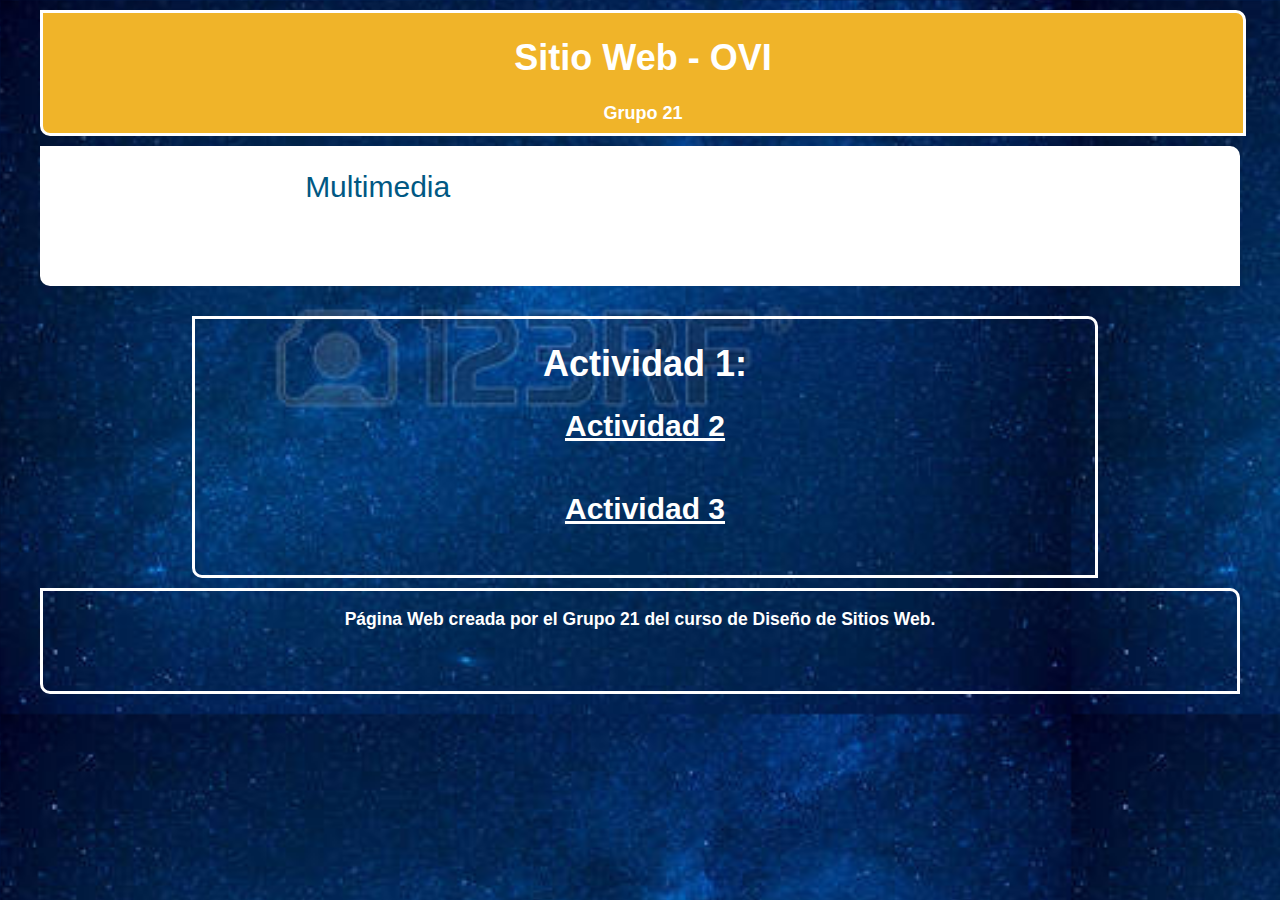
==== actividad1.html @ b1222903 "Commit1" ====
<!DOCTYPE html>
<html lang="es">

<head>

<meta http-equiv="Content-Type" content="text/html; charset=utf-8" />
<meta content="Sitio web OVI" name="description">
<meta content="Grupo 21" name="author">
<meta content="unad, OVI, web" name="keywords">

<title>Sitio Web OVI - Actividad 1</title>
<link rel="stylesheet" href="css/normalize.css">
<link rel="stylesheet" href="css/styles.css">


</head>

<body>
<div id="contenedor">



<header>
<h1> Sitio Web - OVI </h1>
<h2> Grupo 21 </h2>

</header>

<nav>

	<ul id="menu" name="menu">
    	<li><a class="menu" href="index.html">Inicio</a></li>
       	<li><a class="menu" href="lecturas.html">Lecturas</a></li>
       	<li><a class="menu" style="color:#005883" href="multimedia.html">Multimedia</a>
        <ul>
			<li><a style="color:#FFF" class="menu" href="multimedia1.html">Multimedia 1</a></li>
			<li><a style="color:#FFF" class="menu" href="multimedia2.html">Multimedia 2</a></li>
        </li>
        </ul>
       	<li><a class="menu" href="actividades.html">Actividades</a>        
			<ul>
			<li><a style="color:#FFF" class="menu" href="actividad1.html">Actividad 1</a></li>
			<li><a style="color:#FFF" class="menu" href="actividad2.html">Actividad 2</a></li>
			<li><a style="color:#FFF" class="menu" href="actividad3.html">Actividad 3</a></li>
			</ul>
			</li>
        

        
        <li><a class="menu" href="autores.html">Autores</a></li>
        </ul>


</nav>
<center>
<section class="autor">
	<article>
    <h1 style="font-size:36px"> Actividad 1:</h1>
    	
    	<h2> <a style="color:#FFF" href="actividad2.html">Actividad 2</a> </h2>
    	<img src="" alt="">
    	<p> </p>
    </article>
    <article>
    	<h2> <a style="color:#FFF" href="actividad3.html">Actividad 3</a></h2>
    	<img src="" alt="">
    	<p> </p>
    </article>
</section>
</center>
<footer>
<center>



<h3> Página Web creada por el Grupo 21 del curso de Diseño de Sitios Web. </h3>

<div class="contador" id="sfcd9dncxfh4kyy2rgyfph5szu9msjfqbmu"></div><script type="text/javascript" src="https://counter8.freecounter.ovh/private/counter.js?c=d9dncxfh4kyy2rgyfph5szu9msjfqbmu&down=async" async></script><noscript><a href="https://www.contadorvisitasgratis.com" title="contador de visitas"><img src="https://counter8.freecounter.ovh/private/contadorvisitasgratis.php?c=d9dncxfh4kyy2rgyfph5szu9msjfqbmu" border="0" title="contador de visitas" alt="contador de visitas"></a></noscript>
</center>

</footer>

</div>
</body>
</html>
---- css/styles.css ----
@charset "utf-8";
/* CSS Document */

#contenedor{
	width:1200px;
	height:auto;
	margin:auto;
	position:relative;


}

body{
	background-image:url(../images/fondocuerpo.jpg);
	background-size:contain;
}

header{
	width:1200px;
	height:120px;
	border-style:solid;
	border-color:#FFF;
	border-top-right-radius:10px;
	border-bottom-left-radius:10px;
	margin-bottom:10px;
	margin-top:10px;
	background-color:#F0B429;
}

h1{
	color:#FFF;
	text-align:center;
	font-size:36px;
}

h2{
	color:#FFF;
	text-align:center;
	font-size:18px;
}

nav{
	width:1200px;
	height:140px;
	background-color:#FFF;
	border-color:#F0B429;
	border-top-right-radius:10px;
	border-bottom-left-radius:10px;
	margin-top:10px;
	margin-bottom:30px;

}

ul{
	text-align:left;
}

li{
	float:left;
	list-style-type:none;
	margin:8px;
}

a{
	font-size:30px;

}


.menu:link{color:#FFF; text-decoration:none}
.menu:visited{color:#005883; text-decoration:none; background:#FFF}
.menu:hover{color:#FFF; text-decoration:none; background:#F0B429}
.menu:active{color:#FFF; text-decoration:none; background:#005883}



#menu{
	position: absolute;
	display: block;
	visibility: visible;
}

#menu ul{
	position: absolute;
	display: block;
	visibility: visible;
}

#menu li{
display:block;
}
#menu li a{

display:block;
}
#menu li ul{

border:1px #ccc solid;
display:none;
position:fixed;
background-color:#039;


}
#menu li ul li{

width:80%;
height:100%
display:block;
}
#menu li ul li a{

font-size:20px;
display:block;
}
#menu li ul li a:hover{

text-decoration:underline;
}

#menu li:hover ul{
	background-color:#005883;
display:block;
}

section{
	width:600px;
	font-weight:780px;
	height:auto;
	float:left;
	border-style:solid;
	border-top-right-radius:10px;
	border-bottom-left-radius:10px;
	margin-left:20px;
	margin-right:10px;
	margin-bottom:10px;
	margin-top:20px;

}



aside{
	font-weight:450px;
	width:600;
	height:800px;
	border-style:solid;
	border-color:#FFF;
	border-top-right-radius:10px;
	border-bottom-left-radius:10px;
	margin-right:10px;
	margin-bottom:10px;
	margin-top:10px;
}

footer{
	font-weight:1000px;
	height:100px;
	font-size:15px;
	float:none;
	border-style:solid;
	border-color:#FFF;
	border-top-right-radius:10px;
	border-bottom-left-radius:10px;
	margin-bottom:20px;
	color:#FFF;
}
.autor{
	float:inherit;
	width:900px;
	height:auto;
	color:#FFF;
}
.contador{
	background-color:#F0B429;
}
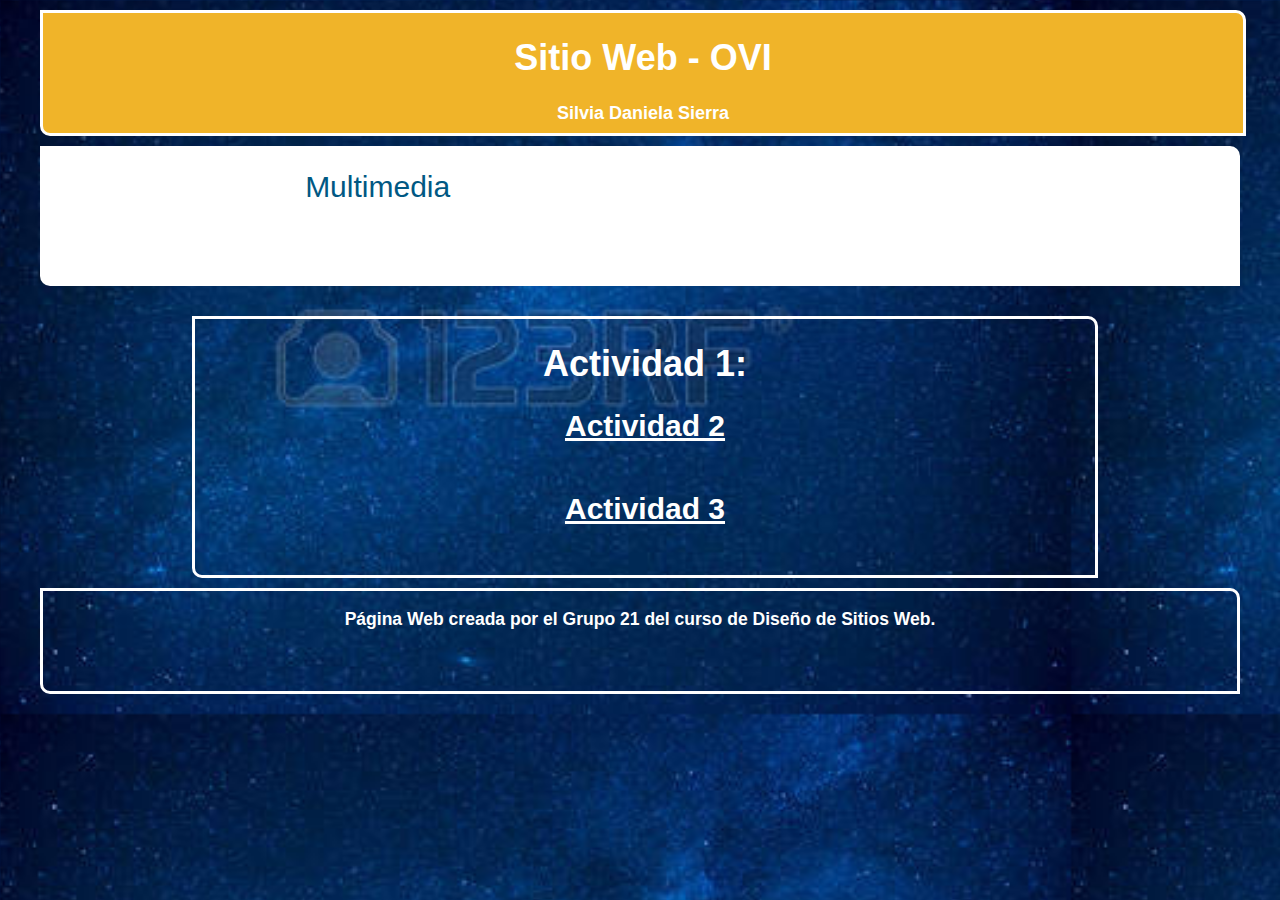
==== commit 6fe5ba45: "Commit2" ====
--- a/actividad1.html
+++ b/actividad1.html
@@ -5,7 +5,7 @@
 
 <meta http-equiv="Content-Type" content="text/html; charset=utf-8" />
 <meta content="Sitio web OVI" name="description">
-<meta content="Grupo 21" name="author">
+<meta content="Daniela Sierra" name="author">
 <meta content="unad, OVI, web" name="keywords">
 
 <title>Sitio Web OVI - Actividad 1</title>
@@ -22,7 +22,7 @@
 
 <header>
 <h1> Sitio Web - OVI </h1>
-<h2> Grupo 21 </h2>
+<h2>Silvia Daniela Sierra</h2>
 
 </header>
 
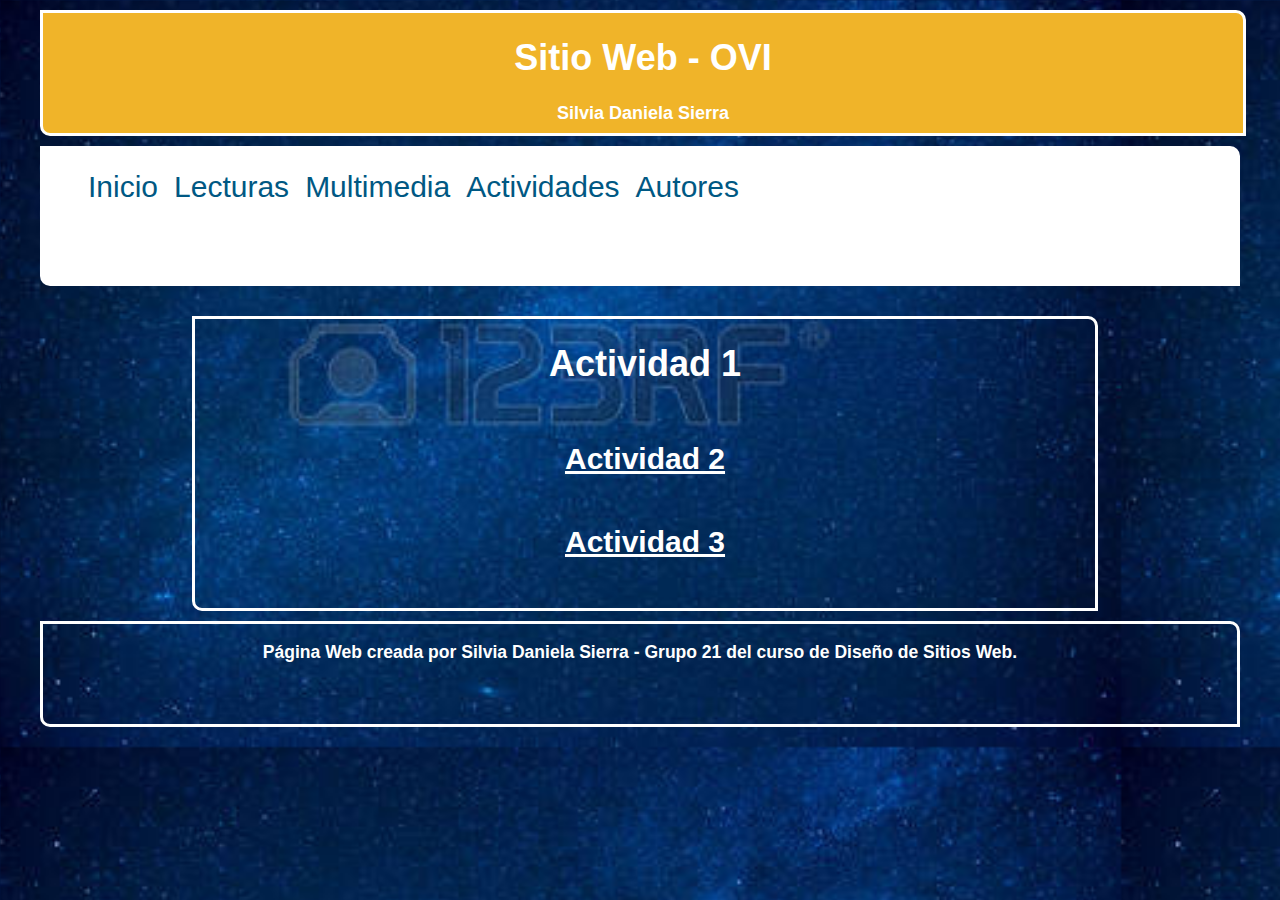
==== commit 004fb172: "Commit6" ====
--- a/actividad1.html
+++ b/actividad1.html
@@ -22,7 +22,7 @@
 
 <header>
 <h1> Sitio Web - OVI </h1>
-<h2>Silvia Daniela Sierra</h2>
+<h2> Silvia Daniela Sierra </h2>
 
 </header>
 
@@ -35,6 +35,7 @@
         <ul>
 			<li><a style="color:#FFF" class="menu" href="multimedia1.html">Multimedia 1</a></li>
 			<li><a style="color:#FFF" class="menu" href="multimedia2.html">Multimedia 2</a></li>
+            <li><a style="color:#FFF" class="menu" href="multimedia3.html">Multimedia 3</a></li>
         </li>
         </ul>
        	<li><a class="menu" href="actividades.html">Actividades</a>        
@@ -52,11 +53,13 @@
 
 
 </nav>
+
+
 <center>
 <section class="autor">
-	<article>
-    <h1 style="font-size:36px"> Actividad 1:</h1>
-    	
+	
+    <article>
+        <h1>Actividad 1</h1><br>
     	<h2> <a style="color:#FFF" href="actividad2.html">Actividad 2</a> </h2>
     	<img src="" alt="">
     	<p> </p>
@@ -72,14 +75,14 @@
 <center>
 
 
-
-<h3> Página Web creada por el Grupo 21 del curso de Diseño de Sitios Web. </h3>
+<h3> Página Web creada por Silvia Daniela Sierra - Grupo 21 del curso de Diseño de Sitios Web. </h3>
 
 <div class="contador" id="sfcd9dncxfh4kyy2rgyfph5szu9msjfqbmu"></div><script type="text/javascript" src="https://counter8.freecounter.ovh/private/counter.js?c=d9dncxfh4kyy2rgyfph5szu9msjfqbmu&down=async" async></script><noscript><a href="https://www.contadorvisitasgratis.com" title="contador de visitas"><img src="https://counter8.freecounter.ovh/private/contadorvisitasgratis.php?c=d9dncxfh4kyy2rgyfph5szu9msjfqbmu" border="0" title="contador de visitas" alt="contador de visitas"></a></noscript>
 </center>
 
 </footer>
 
+
 </div>
 </body>
 </html>
--- a/css/styles.css
+++ b/css/styles.css
@@ -67,10 +67,10 @@
 }
 
 
-.menu:link{color:#FFF; text-decoration:none}
-.menu:visited{color:#005883; text-decoration:none; background:#FFF}
+.menu:link{color:#005883; text-decoration:none}
+/*.menu:visited{color:#005883; text-decoration:none; background:#FFF}*/
 .menu:hover{color:#FFF; text-decoration:none; background:#F0B429}
-.menu:active{color:#FFF; text-decoration:none; background:#005883}
+/*.menu:active{color:#FFF; text-decoration:none; background:#005883}*/
 
 
 
@@ -98,7 +98,7 @@
 border:1px #ccc solid;
 display:none;
 position:fixed;
-background-color:#039;
+background-color:#005883;
 
 
 }
@@ -165,6 +165,7 @@
 	margin-bottom:20px;
 	color:#FFF;
 }
+
 .autor{
 	float:inherit;
 	width:900px;
@@ -173,4 +174,4 @@
 }
 .contador{
 	background-color:#F0B429;
-}
+}